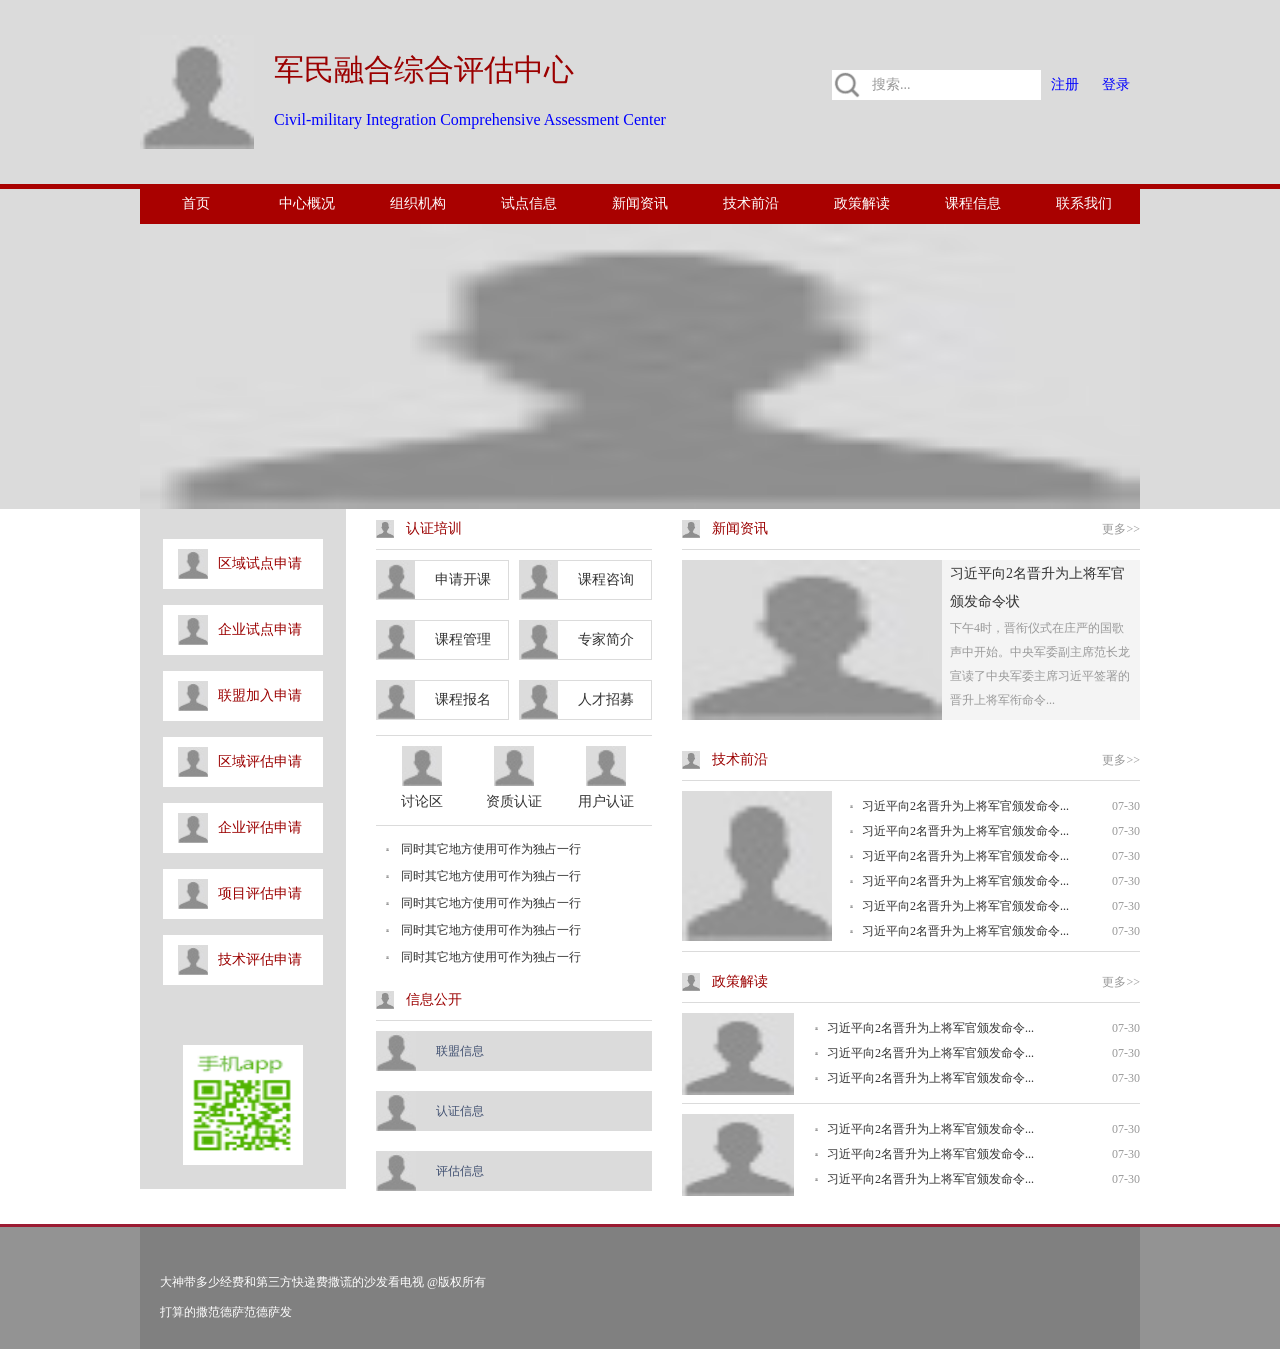
==== mainPage/index.html @ 351e2a30 "修改了主页" ====
<html lang="zh-CN">
<head>
<meta charset="utf-8" />
<title>军民融合综合评估中心</title>
<link rel="stylesheet" type="text/css" href="css/public.css" />
<script type="text/javascript" src="js/jquery-1.11.2.min.js"></script>
<script type="text/javascript">
$(function(){
	/*jQuery处理函数*/
});
</script>
</head>
<!--头部结束-->

<body>
	<div class="top">	<!--顶部，加载logo图像-->
		<div class="w1000">
			<div id="logoImg">
				<img src="images/icon111.jpg" height="114" width="114"/>
			</div>
			<div id="logoTitle">
				<p id="chn">军民融合综合评估中心</p>
				<p id="eng">Civil-military Integration Comprehensive Assessment Center</p>
			</div>
			<div id="toolbar">
				<div class="search">
					<span class="search_btn"></span>
					<input class="keywords" value="搜索..." onfocus="if(this.value=='搜索...'){this.value='';}" onblur="if(this.value==''){this.value='搜索...';}"></input>
				</div>
				<a class="register" href="#">注册</a>
				<a class="login" href="#">登录</a>
			</div>
		</div>
	</div>
	<div class="mainNav">	<!--首页导航标签-->
		<div class="w1000">
			<ul class="nav">  <!--导航菜单-->
				<li>
					<a href="#">首页</a>
				</li>
				<li>
					<a href="#">中心概况</a>
				</li>
				<li>
					<a href="#">组织机构</a>
				</li>
				<li>
					<a href="#">试点信息</a>
				</li>
				<li>
					<a href="#">新闻资讯</a>
				</li>
				<li>
					<a href="#">技术前沿</a>
				</li>
				<li>
					<a href="#">政策解读</a>
				</li>
				<li>
					<a href="#">课程信息</a>
				</li>
				<li>
					<a href="#">联系我们</a>
				</li>
			</ul>
		</div>
	</div>
	<div class="navImg">	<!--导航菜单下的图片-->
		 <div class="w1000">
			<img src="images/icon111.jpg" height="285" width="1000"/>
		 </div>
	</div>
	<div class="mainbody w1000"> <!--主页内容部分-->
		<!--正文左侧-->
		<div class="left"> 
			<ul class="leftNav">  <!--左侧导航菜单-->
				<li>
					<a id="left_1" href="#" target="_blank">
						<span></span>区域试点申请
					</a>
				</li>
				<li>
					<a id="left_2" href="#" target="_blank">
						<span></span>企业试点申请
					</a>
				</li>
				<li>
					<a id="left_3" href="#" target="_blank">
						<span></span>联盟加入申请
					</a>
				</li>
				<li>
					<a id="left_4" href="#" target="_blank">
						<span></span>区域评估申请
					</a>
				</li>
				<li>
					<a id="left_5" href="#" target="_blank">
						<span></span>企业评估申请
					</a>
				</li>
				<li>
					<a id="left_6" href="#" target="_blank">
						<span></span>项目评估申请
					</a>
				</li>
				<li>
					<a id="left_7" href="#" target="_blank">
						<span></span>技术评估申请
					</a>
				</li>
			</ul>
			<div id="QRcode">	<!--二维码-->
				<a><img src="images/app.png"/></a>
			</div>
		</div>
		
		<!--中部导航栏-->
		<div class="center"> 
			<div class="rzpx">
				<a class="title" href="#"><span></span>认证培训</a>
			</div>
			<div class="rzpx_list_1">
				<a id="rzpx_1" href="#"><span></span>申请开课</a>
				<a id="rzpx_2" href="#"><span></span>课程咨询</a>
				<a id="rzpx_3" href="#"><span></span>课程管理</a>
				<a id="rzpx_4" href="#"><span></span>专家简介</a>
				<a id="rzpx_5" href="#"><span></span>课程报名</a>
				<a id="rzpx_6" href="#"><span></span>人才招募</a>
			</div>

			<div class="rzpx_list_2">
				<ul>
					<li><a href="#" target="_blank" id="rzpx_7">讨论区</a></li>
					<li><a href="#" target="_blank" id="rzpx_8">资质认证</a></li>
					<li><a href="#" target="_blank" id="rzpx_9">用户认证</a></li>
				</ul>
			</div>
			
			<div class="rzpx_list_3">
				<ul>
					<li><a href="#" target="_blank">同时其它地方使用可作为独占一行</a></li>
					<li><a href="#" target="_blank">同时其它地方使用可作为独占一行</a></li>
					<li><a href="#" target="_blank">同时其它地方使用可作为独占一行</a></li>
					<li><a href="#" target="_blank">同时其它地方使用可作为独占一行</a></li>
					<li><a href="#" target="_blank">同时其它地方使用可作为独占一行</a></li>
				</ul>
			</div>
			
			<div class="info">
				<a class="title" href="#"><span></span>信息公开</a>
			</div>
			<div class="info_list">
				<ul>
					<li><a href="#" target="_blank" id="info_1">联盟信息</a></li>
					<li><a href="#" target="_blank" id="info_2">认证信息</a></li>
					<li><a href="#" target="_blank" id="info_3">评估信息</a></li>
				</ul>
			</div>
		</div>
		
		<!--右侧信息栏-->
		<div class="right">	
			<div class="xwzx">
				<a class="title" href="#"><span></span>新闻资讯</a>
				<a class="more" href="#">更多>></a>
			</div>
			<div class="xwzx_list">
				<div class="imgNews">	<!--图片新闻-->
					<a href="#" target="_blank"><img src="images/icon111.jpg" height="160" width="260"></a>
				</div>
				<div class="topNews">	<!--头条新闻-->
					<p class="title" href="#" target="_blank">习近平向2名晋升为上将军官颁发命令状</p>
					<p class="content" href="#" target="_blank">下午4时，晋衔仪式在庄严的国歌声中开始。中央军委副主席范长龙宣读了中央军委主席习近平签署的晋升上将军衔命令...</p>
				</div>
			</div>
			
			<div class="jsqy">
				<a class="title" href="#"><span></span>技术前沿</a>
				<a class="more" href="#">更多>></a>
			</div>
			<div class="jsqy_list">
				<div class="imgNews">	<!--图片新闻-->
					<a href="#" target="_blank"><img src="images/icon111.jpg" height="150" width="150"></a>
				</div>
				<div class="topNews">	<!--头条新闻-->
					<ul>
						<li>
							<a href="#" target="_blank" id="contact_1">习近平向2名晋升为上将军官颁发命令...</a>
							<span>07-30</span>
						</li>
						<li>
							<a href="#" target="_blank" id="contact_1">习近平向2名晋升为上将军官颁发命令...</a>
							<span>07-30</span>
						</li>
						<li>
							<a href="#" target="_blank" id="contact_1">习近平向2名晋升为上将军官颁发命令...</a>
							<span>07-30</span>
						</li>
						<li>
							<a href="#" target="_blank" id="contact_1">习近平向2名晋升为上将军官颁发命令...</a>
							<span>07-30</span>
						</li>
						<li>
							<a href="#" target="_blank" id="contact_1">习近平向2名晋升为上将军官颁发命令...</a>
							<span>07-30</span>
						</li>
						<li>
							<a href="#" target="_blank" id="contact_1">习近平向2名晋升为上将军官颁发命令...</a>
							<span>07-30</span>
						</li>
					</ul>
				</div>
			</div>
			
			<div class="zcjd">
				<a class="title" href="#"><span></span>政策解读</a>
				<a class="more" href="#">更多>></a>
			</div>
			<div class="zcjd_list_1">
				<div class="imgNews">	<!--图片新闻-->
					<a href="#" target="_blank"><img src="images/icon111.jpg" height="82" width="112"></a>
				</div>
				<div class="topNews">	<!--头条新闻-->
					<ul>
						<li>
							<a href="#" target="_blank" id="contact_1">习近平向2名晋升为上将军官颁发命令...</a>
							<span>07-30</span>
						</li>
						<li>
							<a href="#" target="_blank" id="contact_1">习近平向2名晋升为上将军官颁发命令...</a>
							<span>07-30</span>
						</li>
						<li>
							<a href="#" target="_blank" id="contact_1">习近平向2名晋升为上将军官颁发命令...</a>
							<span>07-30</span>
						</li>
					</ul>
				</div>
			</div>

			<div class="zcjd_list_2">
				<div class="imgNews">	<!--图片新闻-->
					<a href="#" target="_blank"><img src="images/icon111.jpg" height="82" width="112"></a>
				</div>
				<div class="topNews">	<!--头条新闻-->
					<ul>
						<li>
							<a href="#" target="_blank" id="contact_1">习近平向2名晋升为上将军官颁发命令...</a>
							<span>07-30</span>
						</li>
						<li>
							<a href="#" target="_blank" id="contact_1">习近平向2名晋升为上将军官颁发命令...</a>
							<span>07-30</span>
						</li>
						<li>
							<a href="#" target="_blank" id="contact_1">习近平向2名晋升为上将军官颁发命令...</a>
							<span>07-30</span>
						</li>
					</ul>
				</div>
			</div>
		</div>
	</div>
	<div style="clear:both;"></div>
	<div class="bottom">	<!--顶部，加载logo图像-->
		<div class="w1000">
			<div class="end">
				<p>大神带多少经费和第三方快递费撒谎的沙发看电视 @版权所有<p>
				<p>打算的撒范德萨范德萨发<p>
			</div>
		</div>
	</div>
</body>
</html>
---- mainPage/css/public.css ----
/**基本格式开始***************/
body,div,ul,ol,li,dl,dt,dd,h1,h2,h3,h4,h5,h6,form,input,textarea,p,a {
	margin:0px;
	padding:0px;
	font-size:12px;
	font-family:微软雅黑;
	color:#999;
}
ul {
	list-style:none;
}
img,a img {
	border:none;
}
a {
	text-decoration:none;
}
a:hover {
	text-decoration:underline;
}

.title{		/*标题类颜色*/
    font-size: 14px;
    color:#9b0000;
}

/**基本格式结束***************/
body .w1000{
	width:1000px;
	margin:0 auto;
}

.top {
	width:100%;
	height:184px;
	background:#dbdbdb;
}
.top #logoImg{ 
    width:114px;  
    height:114px;  
    padding:35px 0;
	float:left;
}

.top #logoImg img{
	width:114px;
	height:114px;
	background:#fff;
}

.top #logoTitle{
	float:left;
	margin-left:20px;
	padding-top:50px;
}

.top #logoTitle #chn{
	color:#9b0000;
	font:bold;
	font-size:30px;
}

.top #logoTitle #eng{
	color:blue;
	font:bold;
	font-size:16px;
	margin-top:20px;
}

.top #toolbar{
	float:right;
	margin-left:20px;
	padding-top:70px;
}

.top #toolbar .search{
	float:left;
	height:30px;
	border:1px #dbdbdb;
	background-color:#fff;
}

.top #toolbar span.search_btn{
	display:block;
	height:30px;
    width: 40px;
	background:url("../images/icon_search.png") no-repeat 0 center;
	background-size:30px 30px;
	float:left;
}

.top #toolbar input.keywords{
	border-width: 0px;
	font-size:14px;
	height:30px;
}

.top #toolbar a{
	font-size:14px;
	height:30px;
	line-height:30px;
	margin:0 10px;
	color:blue;
}




.mainNav{
	border-top:5px solid #a90100;
	height:35px;
	background:#dbdbdb;
}

.mainNav ul.nav{
	width:100%;
	height:40px;
	background:#a90100;
	margin-top:-5px;
}
.mainNav ul.nav li{
	float: left;
	width:111px;
}

.mainNav ul.nav > li > a {
    color: #fff;
    display: block;
    font-size: 14px;
    line-height:40px;
    position: relative;
	text-align:center;
}

.navImg{
	height:285px;
	background:#dbdbdb;
}

.navImg img{
	width:100%;
	height:100%;
	background:#dbdbdb;
	margin:0 auto;
}

.left
{
	width:206px;
	margin-right:30px;
	background:#dbdbdb;
	padding:30px 0 24px 0px;
	float:left;
}

.left .leftNav{
	margin-left:23px;
}

.left .leftNav li{
	margin-bottom:16px;
	background-color:#fff;
	width:160px;
	height:50px;
}

.left .leftNav li a{
	display: block;
    font-size: 14px;
    line-height: 50px;
    color:#9b0000;
}
	
.left .leftNav li a span{
	float:left;
	margin-left:15px;
	margin-top:10px;
    height:30px;
    width: 40px;
	background:url("../images/icon111.jpg") no-repeat;
	background-size:30px 30px;
}

.left #QRcode{
	margin-top:60px;
	margin-left:43px;
	height:120px;
}
.left #QRcode img{
	width:120px;
	height:120px;
}

.center
{
	width:276px;
	margin-right:30px;
	float:left;
}

.center .rzpx{
	width:100%;
	height:40px;
	border-bottom:1px solid #dbdbdb;
}

.center .rzpx a{
	height:40px;
	line-height:40px;
}

.center .rzpx span{
	float:left;
	background: url("../images/icon111.jpg") no-repeat;
	background-size:18px 18px;
	padding-left: 30px;
	display:block;
	height:18px;
	margin-top:11px;
}

.center .rzpx_list_1{
	height:185px;
	border-bottom:1px solid #dbdbdb;
}

.center .rzpx_list_1 a{
	float:left;
	width:131px;
	line-height:38px;
	border:1px solid #dbdbdb;
	color:#333;
	font-size:14px;
}

.center .rzpx_list_1 a span{
	float:left;
	padding-left: 58px;
	display:block;
	height:38px;
}

.center .rzpx_list_1 #rzpx_1{
	margin-top:10px;
}

.center .rzpx_list_1 #rzpx_2{
	margin-top:10px;
	margin-left:10px;
}

.center .rzpx_list_1 #rzpx_3{
	margin-top:20px;
}

.center .rzpx_list_1 #rzpx_4{
	margin-top:20px;
	margin-left:10px;
}

.center .rzpx_list_1 #rzpx_5{
	margin-top:20px;
}

.center .rzpx_list_1 #rzpx_6{
	margin-top:20px;
	margin-left:10px;
}

.center .rzpx_list_1 #rzpx_1 span{
	background: url("../images/icon111.jpg") no-repeat;
	background-size:38px 38px;
}
.center .rzpx_list_1 #rzpx_2 span{
	background: url("../images/icon111.jpg") no-repeat;
	background-size:38px 38px;
}
.center .rzpx_list_1 #rzpx_3 span{
	background: url("../images/icon111.jpg") no-repeat;
	background-size:38px 38px;
}
.center .rzpx_list_1 #rzpx_4 span{
	background: url("../images/icon111.jpg") no-repeat;
	background-size:38px 38px;
}
.center .rzpx_list_1 #rzpx_5 span{
	background: url("../images/icon111.jpg") no-repeat;
	background-size:38px 38px;
}
.center .rzpx_list_1 #rzpx_6 span{
	background: url("../images/icon111.jpg") no-repeat;
	background-size:38px 38px;
}

.center .rzpx_list_2{
	height:89px;
	border-bottom:1px solid #dbdbdb;
}

.center .rzpx_list_2 li{
	float:left;
	width:72px;
	padding:10px 10px 10px 10px;
}

.center .rzpx_list_2 li a{
	color:#333;
    font-size:14px;
    padding-top: 40px;
	height:32px;
	line-height:32px;
	display:block;
	text-align:center;
}

.center .rzpx_list_2 #rzpx_7
{ 
	background:url("../images/icon111.jpg") no-repeat center 0;
	background-size:40px 40px;
} 
.center .rzpx_list_2 #rzpx_8
{ 
	background:url("../images/icon111.jpg") no-repeat center 0;
	background-size:40px 40px;
} 
.center .rzpx_list_2 #rzpx_9
{ 
	background:url("../images/icon111.jpg") no-repeat center 0;
	background-size:40px 40px;
} 

.center .rzpx_list_3{
	height:144px;
	padding-top:10px;
}

.center .rzpx_list_3 li{
	margin-left:10px;
	float:left;
	background:url("../images/icon111.jpg") no-repeat 0 center;
	background-size:3px 3px;
}

.center .rzpx_list_3 li a{
    padding-left: 15px;
	height:27px;
	line-height:27px;
	display:block;
	color:#333;
}

.center .info{
	width:100%;
	height:40px;
	border-bottom:1px solid #dbdbdb;
}

.center .info a{
	height:40px;
	line-height:40px;
}

.center .info span{
	float:left;
	background: url("../images/icon111.jpg") no-repeat;
	background-size:18px 18px;
	padding-left: 30px;
	display:block;
	height:18px;
	margin-top:11px;
}

.center .info_list{
	height:154px;
}

.center .info_list li{
	width:100%;
	height:40px;
	display:block;
	background-color:#dbdbdb;
}

.center .info_list li a{
	color:#405071;
    font-size:12px;
    padding-left: 60px;
	height:40px;
	line-height:40px;
	display:block;
}

.center .info_list #info_1
{ 
	background:url("../images/icon111.jpg") no-repeat;
	background-size:40px 40px;
	margin-top:10px;
}
.center .info_list #info_2
{ 
	background:url("../images/icon111.jpg") no-repeat;
	background-size:40px 40px;
	margin-top:20px;
}
.center .info_list #info_3
{ 
	background:url("../images/icon111.jpg") no-repeat;
	background-size:40px 40px;
	margin-top:20px;
}

	
.right
{
	width:458px;
	float:right;
}

.right .xwzx{
	width:100%;
	height:40px;
	border-bottom:1px solid #dbdbdb;
}

.right .xwzx a{
	height:40px;
	line-height:40px;
}

.right .xwzx a.title span{
	float:left;
	background: url("../images/icon111.jpg") no-repeat;
	background-size:18px 18px;
	padding-left: 30px;
	display:block;
	height:18px;
	margin-top:11px;
}

.right .xwzx a.more{
	float:right;
	display:block;
}

.right .xwzx_list{
	height:160px;
	margin-top:10px;
	margin-bottom:20px;
	background-color:#f4f4f4;
	padding-right:5px;
}

.right .xwzx_list .imgNews{
	height:160px;
	width:260px;
	float:left;
}

.right .xwzx_list .topNews{
	height:150px;
	width:185px;
	float:right;
}

.right .xwzx_list .topNews p.title{
	font-size:14px;
	color:#333;
	line-height:200%;
}

.right .xwzx_list .topNews p.content{
	font-size:12px;
	color:#999;
	line-height:200%;
}

.right .jsqy{
	width:100%;
	height:40px;
	border-bottom:1px solid #dbdbdb;
}

.right .jsqy a{
	height:40px;
	line-height:40px;
}

.right .jsqy a.title span{
	float:left;
	background: url("../images/icon111.jpg") no-repeat;
	background-size:18px 18px;
	padding-left: 30px;
	display:block;
	height:18px;
	margin-top:11px;
}

.right .jsqy a.more{
	float:right;
	display:block;
}

.right .jsqy_list{
	height:160px;
	margin-top:10px;
	margin-bottom:10px;
	border-bottom:1px solid #dbdbdb;
}

.right .jsqy_list .imgNews{
	height:150px;
	width:150px;
	float:left;
}

.right .jsqy_list .topNews{
	height:150px;
	width:290px;
	float:right;
	margin:3px auto;
}

.right .jsqy_list .topNews li{
	float:left;
	background:url("../images/icon111.jpg") no-repeat 0 center;
	background-size:3px 3px;
	width:290px;
}

.right .jsqy_list .topNews li a{
    padding-left: 12px;
	line-height:25px;
	display:block;
	float:left;
	color:#333;
}

.right .jsqy_list .topNews li span{
	line-height:25px;
	text-align:center;
	float:right;
}

.right .zcjd{
	width:100%;
	height:40px;
	border-bottom:1px solid #dbdbdb;
}

.right .zcjd a{
	height:40px;
	line-height:40px;
}

.right .zcjd a.title span{
	float:left;
	background: url("../images/icon111.jpg") no-repeat;
	background-size:18px 18px;
	padding-left: 30px;
	display:block;
	height:18px;
	margin-top:11px;
}

.right .zcjd a.more{
	float:right;
	display:block;
}

.right .zcjd_list_1{
	height:90px;
	margin-top:10px;
	border-bottom:1px solid #dbdbdb;
}

.right .zcjd_list_1 .imgNews{
	height:80px;
	width:110px;
	float:left;
}

.right .zcjd_list_1 .topNews{
	height:80px;
	width:325px;
	float:right;
	margin:3px auto;
}

.right .zcjd_list_1 .topNews li{
	float:left;
	background:url("../images/icon111.jpg") no-repeat 0 center;
	background-size:3px 3px;
	width:325px;
}

.right .zcjd_list_1 .topNews li a{
    padding-left: 12px;
	line-height:25px;
	display:block;
	float:left;
	color:#333;
}

.right .zcjd_list_1 .topNews li span{
	line-height:25px;
	text-align:center;
	float:right;
}

.right .zcjd_list_2{
	height:90px;
	margin-top:10px;
}

.right .zcjd_list_2 .imgNews{
	height:80px;
	width:110px;
	float:left;
}

.right .zcjd_list_2 .topNews{
	height:80px;
	width:325px;
	float:right;
	margin:3px auto;
}

.right .zcjd_list_2 .topNews li{
	float:left;
	background:url("../images/icon111.jpg") no-repeat 0 center;
	background-size:3px 3px;
	width:325px;
}

.right .zcjd_list_2 .topNews li a{
    padding-left: 12px;
	line-height:25px;
	display:block;
	float:left;
	color:#333;
}

.right .zcjd_list_2 .topNews li span{
	line-height:25px;
	text-align:center;
	float:right;
}

.bottom{
	border-top:3px solid #9b1b32;
	background:#939393;
	margin-top:20px;
}

.bottom .w1000{
	background-color:gray;
	height:122px;
}

.bottom .end{
	padding:40px 20px 0 20px;
}

.bottom .end p{
	color:#fff;
	line-height:30px;
}
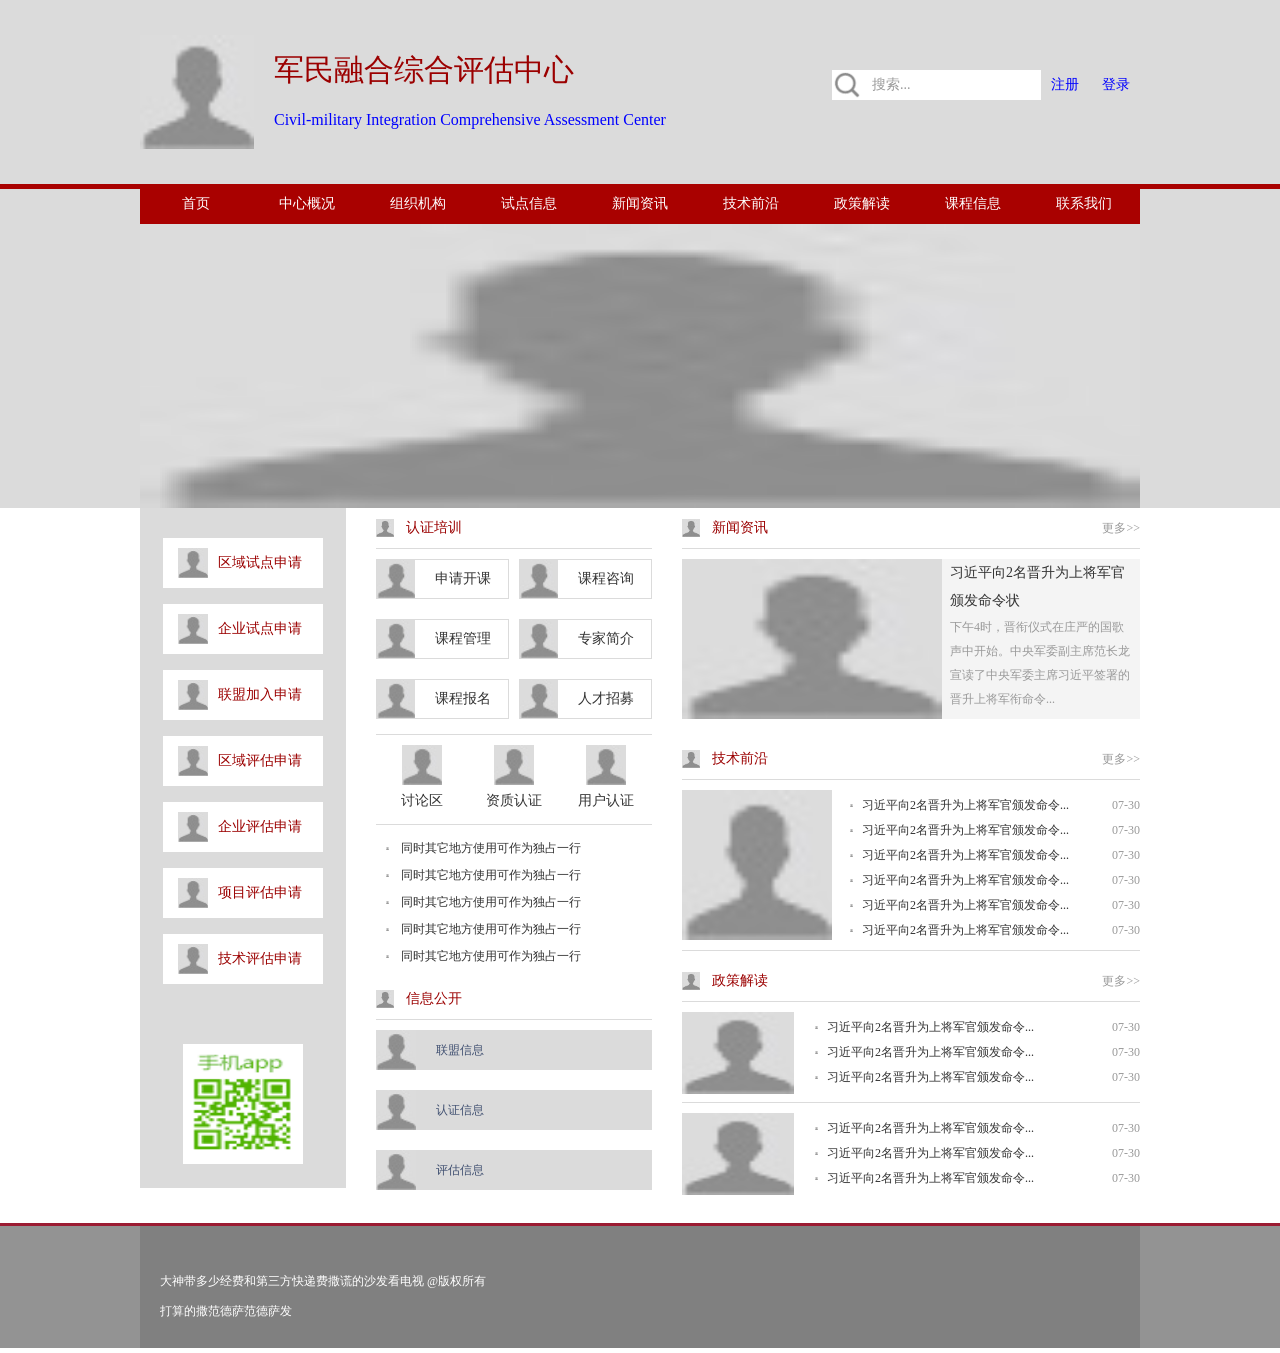
==== commit a424c604: "添加新闻展示页" ====
--- a/mainPage/index.html
+++ b/mainPage/index.html
@@ -12,64 +12,8 @@
 </head>
 <!--头部结束-->
 
+<iframe id="head" src="head.html" frameborder="false" scrolling="no" style="border:none;" width="100%" height="508px" allowtransparency="true"></iframe>
 <body>
-	<div class="top">	<!--顶部，加载logo图像-->
-		<div class="w1000">
-			<div id="logoImg">
-				<img src="images/icon111.jpg" height="114" width="114"/>
-			</div>
-			<div id="logoTitle">
-				<p id="chn">军民融合综合评估中心</p>
-				<p id="eng">Civil-military Integration Comprehensive Assessment Center</p>
-			</div>
-			<div id="toolbar">
-				<div class="search">
-					<span class="search_btn"></span>
-					<input class="keywords" value="搜索..." onfocus="if(this.value=='搜索...'){this.value='';}" onblur="if(this.value==''){this.value='搜索...';}"></input>
-				</div>
-				<a class="register" href="#">注册</a>
-				<a class="login" href="#">登录</a>
-			</div>
-		</div>
-	</div>
-	<div class="mainNav">	<!--首页导航标签-->
-		<div class="w1000">
-			<ul class="nav">  <!--导航菜单-->
-				<li>
-					<a href="#">首页</a>
-				</li>
-				<li>
-					<a href="#">中心概况</a>
-				</li>
-				<li>
-					<a href="#">组织机构</a>
-				</li>
-				<li>
-					<a href="#">试点信息</a>
-				</li>
-				<li>
-					<a href="#">新闻资讯</a>
-				</li>
-				<li>
-					<a href="#">技术前沿</a>
-				</li>
-				<li>
-					<a href="#">政策解读</a>
-				</li>
-				<li>
-					<a href="#">课程信息</a>
-				</li>
-				<li>
-					<a href="#">联系我们</a>
-				</li>
-			</ul>
-		</div>
-	</div>
-	<div class="navImg">	<!--导航菜单下的图片-->
-		 <div class="w1000">
-			<img src="images/icon111.jpg" height="285" width="1000"/>
-		 </div>
-	</div>
 	<div class="mainbody w1000"> <!--主页内容部分-->
 		<!--正文左侧-->
 		<div class="left"> 
@@ -263,13 +207,8 @@
 		</div>
 	</div>
 	<div style="clear:both;"></div>
-	<div class="bottom">	<!--顶部，加载logo图像-->
-		<div class="w1000">
-			<div class="end">
-				<p>大神带多少经费和第三方快递费撒谎的沙发看电视 @版权所有<p>
-				<p>打算的撒范德萨范德萨发<p>
-			</div>
-		</div>
-	</div>
 </body>
 </html>
+<iframe id="footer" src="footer.html" frameborder="false" scrolling="off" style="border:none;" width="100%" height="150px" allowtransparency="true"></iframe>
+
+
